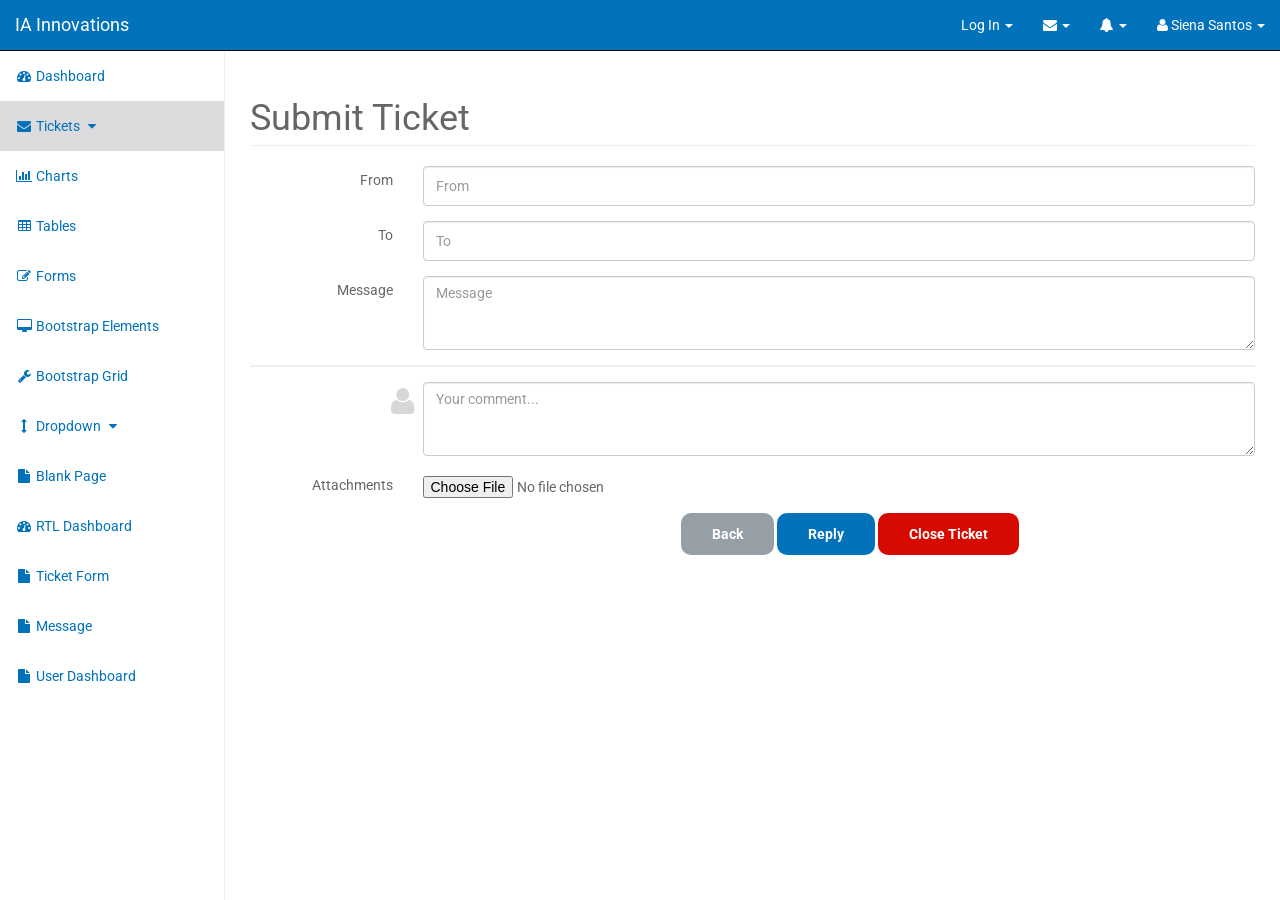
==== SB Admin/overdue.html @ 46da85e4 "Tickets-Inbox" ====
<!DOCTYPE html>
<html lang="en">

<head>

    <meta charset="utf-8">
    <meta http-equiv="X-UA-Compatible" content="IE=edge">
    <meta name="viewport" content="width=device-width, initial-scale=1">
    <meta name="description" content="">
    <meta name="author" content="">

    <title>IA Innovations</title>

    <!-- Bootstrap Core CSS -->
    <link href="css/bootstrap.min.css" rel="stylesheet">

    <!-- Custom CSS -->
    <link rel="stylesheet" href="css/reset.css">
    <link rel="stylesheet" href="css/login.css">
    <link href="css/sb-admin.css" rel="stylesheet">
    <link rel='stylesheet prefetch' href='http://fonts.googleapis.com/css?family=Roboto:400,100,300,500,700,900|RobotoDraft:400,100,300,500,700,900'>
    <link rel='stylesheet prefetch' href='http://maxcdn.bootstrapcdn.com/font-awesome/4.3.0/css/font-awesome.min.css'>
    <!-- Custom Fonts -->
    <link href="font-awesome/css/font-awesome.min.css" rel="stylesheet" type="text/css">


    <!-- HTML5 Shim and Respond.js IE8 support of HTML5 elements and media queries -->
    <!-- WARNING: Respond.js doesn't work if you view the page via file:// -->
    <!--[if lt IE 9]>
        <script src="https://oss.maxcdn.com/libs/html5shiv/3.7.0/html5shiv.js"></script>
        <script src="https://oss.maxcdn.com/libs/respond.js/1.4.2/respond.min.js"></script>
    <![endif]-->
</head>
<body>

    <div id="wrapper">

        <!-- Navigation -->
        <nav class="navbar navbar-inverse navbar-fixed-top" role="navigation">
            <!-- Brand and toggle get grouped for better mobile display -->
            <div class="navbar-header">
                <button type="button" class="navbar-toggle" data-toggle="collapse" data-target=".navbar-ex1-collapse">
                    <span class="sr-only">Toggle navigation</span>
                    <span class="icon-bar"></span>
                    <span class="icon-bar"></span>
                    <span class="icon-bar"></span>
                </button>
                <a class="navbar-brand" href="index.html">IA Innovations</a>
            </div>
            <!-- Top Menu Items -->
            <ul class="nav navbar-right top-nav">
                <li> <a id="log">Log In</i> <b class="caret"></b></a></li>
                <li class="dropdown">
                    <a href="#" class="dropdown-toggle" data-toggle="dropdown"><i class="fa fa-envelope"></i> <b class="caret"></b></a>
                    <ul class="dropdown-menu message-dropdown">
                        <li class="message-preview">
                            <a href="#">
                                <div class="media">
                                    <span class="pull-left">
                                        <img class="media-object" src="http://placehold.it/50x50" alt="">
                                    </span>
                                    <div class="media-body">
                                        <h5 class="media-heading">
                                            <strong>Siena Santos</strong>
                                        </h5>
                                        <p class="small text-muted"><i class="fa fa-clock-o"></i> Yesterday at 4:32 PM</p>
                                        <p>Lorem ipsum dolor sit amet, consectetur...</p>
                                    </div>
                                </div>
                            </a>
                        </li>
                        <li class="message-preview">
                            <a href="#">
                                <div class="media">
                                    <span class="pull-left">
                                        <img class="media-object" src="http://placehold.it/50x50" alt="">
                                    </span>
                                    <div class="media-body">
                                        <h5 class="media-heading">
                                            <strong>Siena Santos</strong>
                                        </h5>
                                        <p class="small text-muted"><i class="fa fa-clock-o"></i> Yesterday at 4:32 PM</p>
                                        <p>Lorem ipsum dolor sit amet, consectetur...</p>
                                    </div>
                                </div>
                            </a>
                        </li>
                        <li class="message-preview">
                            <a href="#">
                                <div class="media">
                                    <span class="pull-left">
                                        <img class="media-object" src="http://placehold.it/50x50" alt="">
                                    </span>
                                    <div class="media-body">
                                        <h5 class="media-heading">
                                            <strong>Siena Santos</strong>
                                        </h5>
                                        <p class="small text-muted"><i class="fa fa-clock-o"></i> Yesterday at 4:32 PM</p>
                                        <p>Lorem ipsum dolor sit amet, consectetur...</p>
                                    </div>
                                </div>
                            </a>
                        </li>
                        <li class="message-footer">
                            <a href="#">Read All New Messages</a>
                        </li>
                    </ul>
                </li>
                <li class="dropdown">
                    <a href="#" class="dropdown-toggle" data-toggle="dropdown"><i class="fa fa-bell"></i> <b class="caret"></b></a>
                    <ul class="dropdown-menu alert-dropdown">
                        <li>
                            <a href="#">Alert Name <span class="label label-default">Alert Badge</span></a>
                        </li>
                        <li>
                            <a href="#">Alert Name <span class="label label-primary">Alert Badge</span></a>
                        </li>
                        <li>
                            <a href="#">Alert Name <span class="label label-success">Alert Badge</span></a>
                        </li>
                        <li>
                            <a href="#">Alert Name <span class="label label-info">Alert Badge</span></a>
                        </li>
                        <li>
                            <a href="#">Alert Name <span class="label label-warning">Alert Badge</span></a>
                        </li>
                        <li>
                            <a href="#">Alert Name <span class="label label-danger">Alert Badge</span></a>
                        </li>
                        <li class="divider"></li>
                        <li>
                            <a href="#">View All</a>
                        </li>
                    </ul>
                </li>
                <li class="dropdown">
                    <a href="#" class="dropdown-toggle" data-toggle="dropdown"><i class="fa fa-user"></i> Siena Santos <b class="caret"></b></a>
                    <ul class="dropdown-menu">
                        <li>
                            <a href="#"><i class="fa fa-fw fa-user"></i> Profile</a>
                        </li>
                        <li>
                            <a href="#"><i class="fa fa-fw fa-envelope"></i> Inbox</a>
                        </li>
                        <li>
                            <a href="#"><i class="fa fa-fw fa-gear"></i> Settings</a>
                        </li>
                        <li class="divider"></li>
                        <li>
                            <a href="#"><i class="fa fa-fw fa-power-off"></i> Log Out</a>
                        </li>
                    </ul>
                </li>
            </ul>
            <!-- Sidebar Menu Items - These collapse to the responsive navigation menu on small screens -->
            <div class="collapse navbar-collapse navbar-ex1-collapse">
                <ul class="nav navbar-nav side-nav">
                    <li>
                        <a href="index.html"><i class="fa fa-fw fa-dashboard"></i> Dashboard</a>
                    </li>
                    <li  class="active">
                        <a href="javascript:;" data-toggle="collapse" data-target="#demo"><i class="fa fa-fw fa-envelope"></i> Tickets <i class="fa fa-fw fa-caret-down"></i></a>
                        <ul id="demo" class="collapse">
                            <li>
                              <script type="text/javascript">
                                $('a').click(function(event){
                                  event.preventDefault();

                                })
                              </script>
                                <a class ="ticketSection" href="unassigned.html">Unassigned</a>
                            </li>
                            <li>
                                <a class ="ticketSection"  href="unreplied.html">Unreplied</a>
                            </li>
                            <li>
                                <a class ="ticketSection"  href="replied.html">Replied</a>
                            </li>
                            <li>
                                <a class ="ticketSection"  href="closed.html">Closed</a>
                            </li>
                            <li>
                                <a  class ="ticketSection" href="transferout.html">Transfer Out</a>
                            </li>
                            <li>
                                <a  class ="ticketSection" href="trash.html">Trash</a>
                            </li>
                            <li>
                                <a  class ="ticketSection" href="overdue.html">Overdue</a>
                            </li>
                        </ul>
                    </li>
                    <li>
                        <a href="charts.html"><i class="fa fa-fw fa-bar-chart-o"></i> Charts</a>
                    </li>
                    <li>
                        <a href="tables.html"><i class="fa fa-fw fa-table"></i> Tables</a>
                    </li>
                    <li>
                        <a href="forms.html"><i class="fa fa-fw fa-edit"></i> Forms</a>
                    </li>
                    <li>
                        <a href="bootstrap-elements.html"><i class="fa fa-fw fa-desktop"></i> Bootstrap Elements</a>
                    </li>
                    <li>
                        <a href="bootstrap-grid.html"><i class="fa fa-fw fa-wrench"></i> Bootstrap Grid</a>
                    </li>
                    <li>
                        <a href="javascript:;" data-toggle="collapse"><i class="fa fa-fw fa-arrows-v"></i> Dropdown <i class="fa fa-fw fa-caret-down"></i></a>
                        <ul id="demo" class="collapse">
                            <li>
                                <a href="#">Dropdown Item</a>
                            </li>
                            <li>
                                <a href="#">Dropdown Item</a>
                            </li>
                        </ul>
                    </li>
                    <li >
                        <a href="blank-page.html"><i class="fa fa-fw fa-file"></i> Blank Page</a>
                    </li>
                    <li>
                        <a href="index-rtl.html"><i class="fa fa-fw fa-dashboard"></i> RTL Dashboard</a>
                    </li>
                    <li>
                        <a href="ticket-form.html"><i class="fa fa-fw fa-file"></i> Ticket Form</a>
                    </li>
                    <li>
                        <a href="tickets-message.html"><i class="fa fa-fw fa-file"></i> Message</a>
                    </li>
                    <li>
                        <a href="user-dashboard.html"><i class="fa fa-fw fa-file"></i> User Dashboard</a>
                </ul>
            </div>
            <!-- /.navbar-collapse -->
        </nav>

        <div id="page-wrapper">

            <div class="container-fluid">

                <!-- Page Heading -->
                <div class="row">
                    <div class="col-lg-12">
                        <h1 class="page-header">
                            Submit Ticket
                            <!-- <small>Subheading</small> -->
                        </h1>

                          <form class="form-horizontal" role="form">
                            <div class="form-group">
                              <label class="control-label col-sm-2" for="sender">From</label>
                              <div class="col-sm-10">
                                <input type="email" class ="form-control" id="from" placeholder="From" >
                              </div>
                            </div>
                            <div class="form-group">
                              <label class="control-label col-sm-2" for="receiver">To</label>
                              <div class="col-sm-10">
                                <input type="email" class ="form-control" id="to" placeholder="To" >
                              </div>
                            </div>
                            <div class="form-group">
                              <label class="control-label col-sm-2" for="message">Message</label>
                              <div class="col-sm-10">
                                <textarea class="form-control" rows="3" placeholder="Message"></textarea>
                              </div>
                            </div>
                            <div class="divider">

                            </div>
                            <div class="form-group">
                              <i class="fa fa-user col-sm-1 col-sm-offset-1 this-icon"></i>
                              <div class="col-sm-10">
                                <textarea class="form-control" rows="3" placeholder="Your comment..."></textarea>
                              </div>
                            </div>
                            <div class="form-group">
                              <label class="control-label col-sm-2" for="dept">Attachments</label>
                              <div class="col-sm-10">
                                <input type="file" style="margin-top:5px;">
                              </div>
                            </div>

                            <div class="form-group">
                              <div class="col-sm-offset-5 col-sm-10 btns">
                                  <button type="cancel" class="btn" style="background-color: #969EA6;">Back</button>
                                  <button type="submit" class = "btn" >Reply</button>
                                  <button type="cancel" class="btn" style="background-color: #D60A00;">Close Ticket</button>
                              </div>
                            </div>
                          </form>
                          </form>
                    </div>
                </div>
                <!-- /.row -->

            </div>
            <!-- /.container-fluid -->

        </div>
        <!-- /#page-wrapper -->

    </div>
    <!-- /#wrapper -->
    <div id="login">
      <div class="module form-module">
        <div class="toggle pencil"><i class="fa fa-times fa-pencil"></i>
          <div class="tooltip">Click Me</div>
        </div>
        <!-- <div class="toggle close"><i class="fa fa-times fa-times"></i>
          <div class="tooltip">Close</div>
        </div> -->

        <div class="form">
          <h2>Login to your account</h2>
          <form>
            <input type="text" placeholder="Username"/>
            <input type="password" placeholder="Password"/>
            <button>Login</button>
          </form>
        </div>
        <div class="form">
          <h2>Create an account</h2>
          <form>
            <input type="text" placeholder="Username"/>
            <input type="password" placeholder="Password"/>
            <input type="email" placeholder="Email Address"/>
            <input type="tel" placeholder="Phone Number"/>
            <button>Register</button>
          </form>
        </div>
        <div class="cta"><a href="#">Forgot your password?</a></div>
      </div>
    </div>

    <!-- jQuery -->
    <script src="js/jquery.js"></script>

    <!-- Bootstrap Core JavaScript -->
    <script src="js/bootstrap.min.js"></script>
    <script src='http://cdnjs.cloudflare.com/ajax/libs/jquery/2.1.3/jquery.min.js'></script>
    <script src="js/login.js"></script>

</body>

</html>
---- SB Admin/css/login.css ----
body {
  background: #e9e9e9;
  color: #666666;
  font-family: 'RobotoDraft', 'Roboto', sans-serif;
  font-size: 14px;
  -webkit-font-smoothing: antialiased;
  -moz-osx-font-smoothing: grayscale;
}

div{

}

/* Form Module */
.form-module {
  position: relative;
  background: #ffffff;
  max-width: 420px;
  width: 100%;
  border-top: 5px solid #0272ba;
  border-radius: 15px 15px 15px 15px;
  box-shadow: 0 0 3px rgba(0, 0, 0, 0.1);
  margin: 0 auto;
    /*border: 1px solid;*/
}
.form-module .toggle {
  cursor: pointer;
  position: absolute;
  top: -0;
  right: -0;
  background: #0272ba;
  width: 30px;
  height: 30px;
  margin: -5px 0 0;
  color: #ffffff;
  font-size: 12px;
  line-height: 30px;
  text-align: center;
  border-radius: 0px 15px 0px 10px;
}
.form-module .toggle:hover{
    background: #0684d3;
}
.form-module .toggle .tooltip {
  position: absolute;
  top: 5px;
  right: -65px;
  display: block;
  background: rgba(0, 0, 0, 0.6);
  width: auto;
  padding: 5px;
  font-size: 10px;
  line-height: 1;
  text-transform: uppercase;
}
.form-module .toggle .tooltip:before {
  content: '';
  position: absolute;
  top: 5px;
  left: -5px;
  display: block;
  border-top: 5px solid transparent;
  border-bottom: 5px solid transparent;
  border-right: 5px solid rgba(0, 0, 0, 0.6);
}
.form-module .form {
  display: none;
  padding: 40px;
}
.form-module .form:nth-child(2) {
  display: block;
}
.form-module h2 {
  margin: 0 0 20px;
  color: #0272ba;
  font-size: 18px;
  font-weight: 400;
  line-height: 1;
}
.form-module input {
  outline: none;
  display: block;
  width: 100%;
  border: 1px solid #d9d9d9;
  margin: 0 0 20px;
  padding: 10px 15px;
  box-sizing: border-box;
  font-wieght: 400;
  -webkit-transition: 0.3s ease;
  transition: 0.3s ease;
}
.form-module input:focus {
  border: 1px solid #0272ba;
  color: #333333;
}
.form-module button {
  cursor: pointer;
  background: #0272ba;
  width: 100%;
  border: 0;
  padding: 10px 15px;
  color: #ffffff;
  -webkit-transition: 0.3s ease;
  transition: 0.3s ease;
}
.form-module button:hover {
  background: #0684d3;
}
.form-module .cta {
  background: #f2f2f2;
  width: 100%;
  padding: 15px 40px;
  box-sizing: border-box;
  color: #666666;
  font-size: 12px;
  text-align: center;
  border-radius: 0px 0px 15px 15px;
}
.cta:hover {
  background-color:#DBDBDD;
}
.form-module .cta a {
  color: #333333;
  text-decoration: none;
}
.cta a:hover{
  color: #0272ba;
}
---- SB Admin/css/sb-admin.css ----
/*!
 * Start Bootstrap - SB Admin Bootstrap Admin Template (http://startbootstrap.com)
 * Code licensed under the Apache License v2.0.
 * For details, see http://www.apache.org/licenses/LICENSE-2.0.
 */

/* Global Styles */
@import url(http://fonts.googleapis.com/css?family=Raleway+Dots);
body {
    margin-top: 100px;
    background-color: #fff;
    /*font-family: 'Raleway' !important;*/

}

@media(min-width:768px) {
    body {
        margin-top: 50px;
    }
}

#wrapper {
    padding-left: 0;
}

#page-wrapper {
    width: 100%;
    padding: 0;
    background-color: #fff;
}

.huge {
    font-size: 50px;
    line-height: normal;
}

@media(min-width:768px) {
    #wrapper {
        padding-left: 225px;
    }

    #page-wrapper {
        padding: 10px;
    }
}

/* Top Navigation */

.top-nav {
    padding: 0 15px;
}

.top-nav>li {
    display: inline-block;
    float: left;
}

.top-nav>li>a {
    padding-top: 15px;
    padding-bottom: 15px;
    line-height: 20px;
    color: #fff;
}

.top-nav>li>a:hover,
.top-nav>li>a:focus,
.top-nav>.open>a,
.top-nav>.open>a:hover,
.top-nav>.open>a:focus {
    color: #fff;
    background-color: #0684d3;
}

.top-nav>.open>.dropdown-menu {
    float: left;
    position: absolute;
    margin-top: 0;
    border: 1px solid rgba(0,0,0,.15);
    border-top-left-radius: 0;
    border-top-right-radius: 0;
    background-color: #fff;
    -webkit-box-shadow: 0 6px 12px rgba(0,0,0,.175);
    box-shadow: 0 6px 12px rgba(0,0,0,.175);
}

.top-nav>.open>.dropdown-menu>li>a {
    white-space: normal;
}

ul.message-dropdown {
    padding: 0;
    max-height: 250px;
    overflow-x: hidden;
    overflow-y: auto;
}

li.message-preview {
    width: 275px;
    border-bottom: 1px solid rgba(0,0,0,.15);
}

li.message-preview>a {
    padding-top: 15px;
    padding-bottom: 15px;
}

li.message-footer {
    margin: 5px 0;
}

ul.alert-dropdown {
    width: 200px;
}

/* Side Navigation */

@media(min-width:768px) {
    .side-nav {
        position: fixed;
        top: 51px;
        left: 225px;
        width: 225px;
        margin-left: -225px;
        border-right: 1px solid #eee;
        border-radius: 0;
        overflow-y: auto;
        background-color: #fff !important;
        bottom: 0;
        overflow-x: hidden;
        padding-bottom: 40px;
    }

    .side-nav>li>a {
        width: 225px;
        color : #0272ba !important;
    }

    .side-nav li a:hover,
    .side-nav li a:focus {
        outline: none;
        background-color: #f2f2f2 !important;
    }
}
.navbar-nav .active a:hover,
.navbar-nav .active a:focus{
  background-color: #f2f2f2;
}
.side-nav>li>ul {
    padding: 0;
}

.side-nav>li>ul>li>a {
    display: block;
    padding: 10px 15px 10px 38px;
    text-decoration: none;
    color: #999;
}

.side-nav>li>ul>li>a:hover {
    color: #fff;
}

/* Flot Chart Containers */

.flot-chart {
    display: block;
    height: 400px;
}

.flot-chart-content {
    width: 100%;
    height: 100%;
}

/* Custom Colored Panels */

.huge {
    font-size: 40px;
}

.panel-green {
    border-color: #5cb85c;
}

.panel-green > .panel-heading {
    border-color: #5cb85c;
    color: #fff;
    background-color: #5cb85c;
}

.panel-green > a {
    color: #5cb85c;
}

.panel-green > a:hover {
    color: #3d8b3d;
}

.panel-red {
    border-color: #d9534f;
}

.panel-red > .panel-heading {
    border-color: #d9534f;
    color: #fff;
    background-color: #d9534f;
}

.panel-red > a {
    color: #d9534f;
}

.panel-red > a:hover {
    color: #b52b27;
}

.panel-yellow {
    border-color: #f0ad4e;
}

.panel-yellow > .panel-heading {
    border-color: #f0ad4e;
    color: #fff;
    background-color: #f0ad4e;
}

.panel-yellow > a {
    color: #f0ad4e;
}

.panel-yellow > a:hover {
    color: #df8a13;
}

.btn{
  background-color: #0272ba;
  color: #fff;
  padding: 10px 30px 10px 30px;
  border-radius: 10px 10px 10px 10px;
  font-weight: 700;
}

.btn:hover{
    background-color: #0684d3;
}
.navbar-inverse .navbar-nav>.active>a, .navbar-inverse .navbar-nav>.active>a:focus, .navbar-inverse .navbar-nav>.active>a:hover{
  background-color: #dbdbdd;
}
.this-icon{
  font-size: 30px !important;
  padding: 5px 0px 0px 70px;
  color : #D5D7D8;

}
.divider{
  background-color: #EDEFF0;
  height: 2px;
  margin: 15px 0px 15px 0px;
}
.form-control{
  height: 40px;
}
#tbbutton{
  background-color: #969EA6;
  float: center;
  width: 100%;
}
#tbbutton:hover{
  background-color: #899199;
}
.suc{
  font-size: 15px;
  float: center;
}
.dan{
  font-size: 15px;
  float: center;
}.war{
  font-size: 15px;
  float: center;
}
#submit{
  background-color: #45bc67;
}
#submit:hover{
  background-color: #56C176;
}
#login{
  visibility: hidden;
  overflow: hidden;
  height: 0px;
  width: 0px;
}
.ticketSection{
  color : #545454 !important;
}
.row h1{
  font-size: 36px !important;
}
.row h4{
  font-size: 25px !important;
}
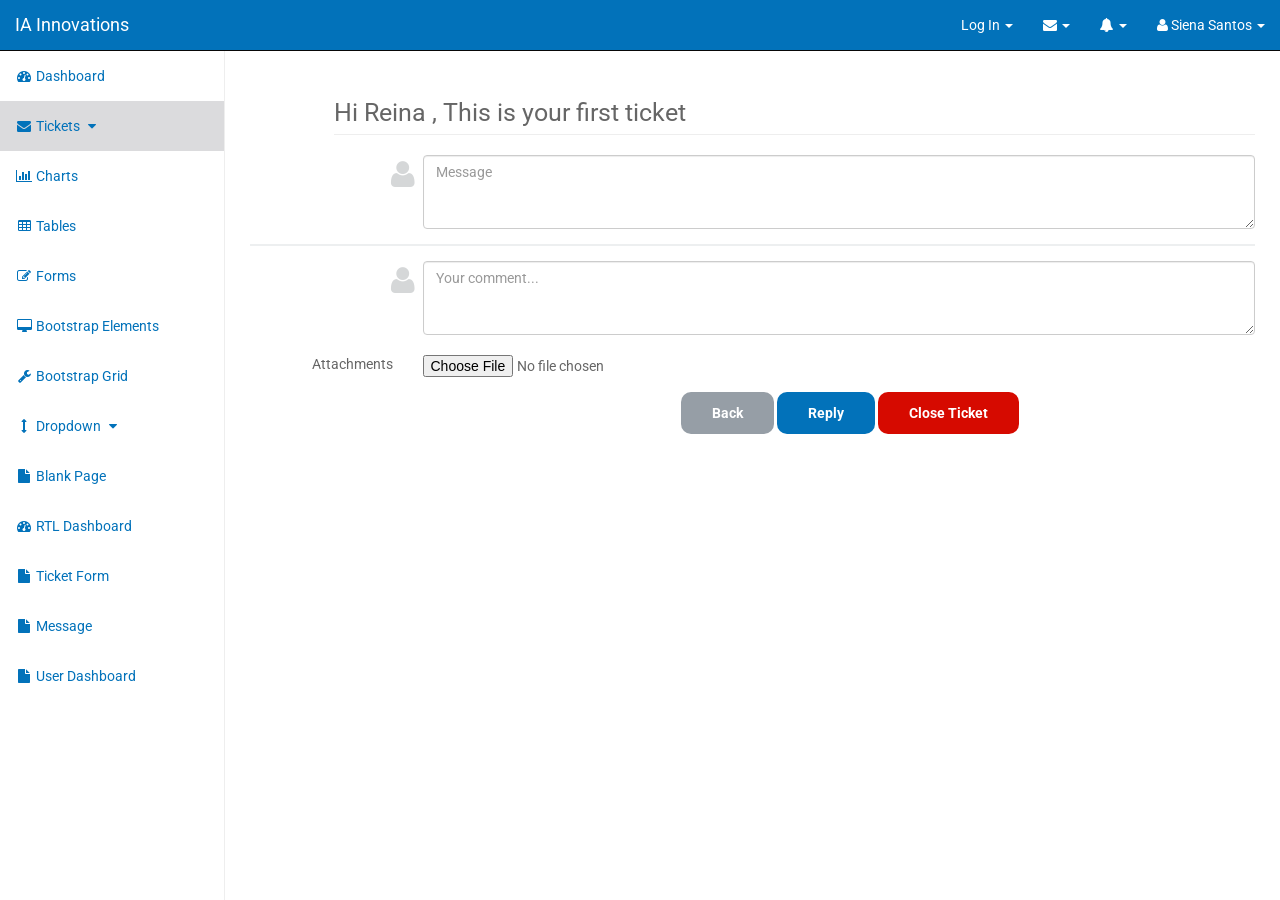
==== commit ee8f4481: "Edited" ====
--- a/SB Admin/overdue.html
+++ b/SB Admin/overdue.html
@@ -17,11 +17,12 @@
     <!-- Custom CSS -->
     <link rel="stylesheet" href="css/reset.css">
     <link rel="stylesheet" href="css/login.css">
-    <link href="css/sb-admin.css" rel="stylesheet">
+
     <link rel='stylesheet prefetch' href='http://fonts.googleapis.com/css?family=Roboto:400,100,300,500,700,900|RobotoDraft:400,100,300,500,700,900'>
     <link rel='stylesheet prefetch' href='http://maxcdn.bootstrapcdn.com/font-awesome/4.3.0/css/font-awesome.min.css'>
     <!-- Custom Fonts -->
     <link href="font-awesome/css/font-awesome.min.css" rel="stylesheet" type="text/css">
+    <link href="css/sb-admin.css" rel="stylesheet">
 
 
     <!-- HTML5 Shim and Respond.js IE8 support of HTML5 elements and media queries -->
@@ -242,26 +243,12 @@
                 <!-- Page Heading -->
                 <div class="row">
                     <div class="col-lg-12">
-                        <h1 class="page-header">
-                            Submit Ticket
-                            <!-- <small>Subheading</small> -->
-                        </h1>
+
+                        <h4 class="page-header col-sm-offset-1">Hi Reina , This is your first ticket</h4>
 
                           <form class="form-horizontal" role="form">
                             <div class="form-group">
-                              <label class="control-label col-sm-2" for="sender">From</label>
-                              <div class="col-sm-10">
-                                <input type="email" class ="form-control" id="from" placeholder="From" >
-                              </div>
-                            </div>
-                            <div class="form-group">
-                              <label class="control-label col-sm-2" for="receiver">To</label>
-                              <div class="col-sm-10">
-                                <input type="email" class ="form-control" id="to" placeholder="To" >
-                              </div>
-                            </div>
-                            <div class="form-group">
-                              <label class="control-label col-sm-2" for="message">Message</label>
+                              <i class="fa fa-user col-sm-1 col-sm-offset-1 this-icon"></i>
                               <div class="col-sm-10">
                                 <textarea class="form-control" rows="3" placeholder="Message"></textarea>
                               </div>
